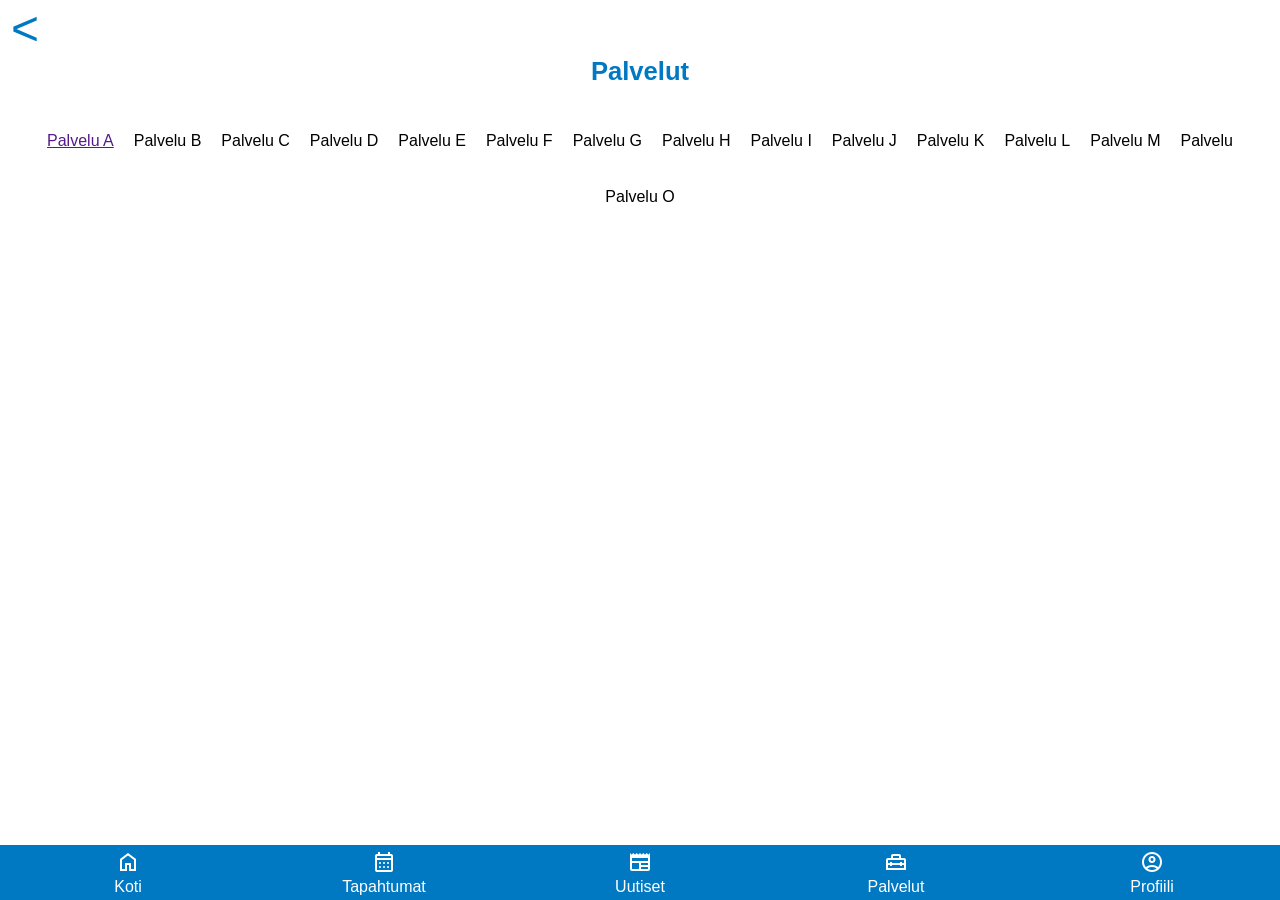
==== palvelut.html @ c7b7fa74 "Add files via upload" ====
<!DOCTYPE html>
<html lang="fi">

<head>

  <title>CampusConnect | Palvelut</title>

  <meta name="color-scheme" content="only light">

  <meta charset="UTF-8">
  <meta name="viewport" content="width=device-width, initial-scale=1.0">
  <meta name="author" content="Elina">

  <meta name="theme-color" content="#0079C2">
  
  <link href="style.css" rel="stylesheet" type="text/css">

 <link
  rel="stylesheet"
  href="https://fonts.googleapis.com/css2?family=Material+Symbols+Outlined"
>

  <style>
  /* palvelukuvakkeet ja nimet  rivittyvät näytön leveyden mukaan */ 

main {display: flex; flex-wrap: wrap; text-align: center; padding-bottom: 50px; justify-content: center}

main div {margin:10px}
  </style>


</head>

<body>


  <header class="sub_header">
    <a href="index.html">&lt;</a>
    <h1>Palvelut</h1>

  </header>


  <main>

<div>
<a href=""><img src="palvelut/kuvat_palvelut/palvelu_A.png" alt=""> <br>
Palvelu A</a></div>

<div> <img src="palvelut/kuvat_palvelut/palvelu_B.png" alt=""> <br>
Palvelu B</div>

<div> <img src="palvelut/kuvat_palvelut/palvelu_C.png" alt=""> <br>
Palvelu C</div>
<div> <img src="palvelut/kuvat_palvelut/palvelu_D.png" alt=""> <br>
Palvelu D</div>
<div> <img src="palvelut/kuvat_palvelut/palvelu.png" alt=""> <br>
Palvelu E</div>
<div> <img src="palvelut/kuvat_palvelut/palvelu.png" alt=""> <br>
Palvelu F</div>
<div> <img src="palvelut/kuvat_palvelut//palvelu.png" alt=""> <br>
Palvelu G</div>
<div> <img src="palvelut/kuvat_palvelut//palvelu.png" alt=""> <br>
Palvelu H</div>
<div> <img src="palvelut/kuvat_palvelut/palvelu.png" alt=""> <br>
Palvelu I</div>
<div> <img src="palvelut/kuvat_palvelut/palvelu.png" alt=""> <br>
Palvelu J</div>
<div> <img src="palvelut/kuvat_palvelut/palvelu.png" alt=""> <br>
Palvelu K</div>
<div> <img src="palvelut/kuvat_palvelut//palvelu.png" alt=""> <br>
Palvelu L</div>
<div> <img src="palvelut/kuvat_palvelut/palvelu.png" alt=""> <br>
Palvelu M</div>
<div> <img src="palvelut/kuvat_palvelut/palvelu.png" alt=""> <br>
Palvelu <Noscript></Noscript></div>
<div> <img src="palvelut/kuvat_palvelut/palvelu.png" alt=""> <br>
Palvelu O</div>

  </main>
  <footer>
  <!-- linkit portaalin eri osiin -->
 
   	 <a href="index.html">   <span class="material-symbols-outlined">home</span><br> Koti</a>    
    <a href=""><span class="material-symbols-outlined">calendar_month</span> <br>
  Tapahtumat</a>   
  <a href="uutiset.html"> <span class="material-symbols-outlined">newspaper</span><br>
  Uutiset</a>   
   <a href="palvelut.html"><span class="material-symbols-outlined">home_repair_service</span> <br>    Palvelut</a>    
    <a href=""><span class="material-symbols-outlined">account_circle</span><br>  Profiili</a>
    
</footer>

</body>

</html>
---- style.css ----
/* -------------------
     CSS-muuttujat
  ------------------- */
  
:root {

color-scheme: light; 

--color-primary:rgb(0,121,194);   /*HH Blue */
--color-secondary:rgb(202,213,16);  /* HH APPLE GREEN */
--color-accent:rgb(223,0,110);      /* HH PINK */
--color-background:rgb(255,255,255);/* valkoinen */
--color-surface:rgb(230,230,230);   /* harmaa*/
--color-text:rgb(0,0,0); /* musta */
--color-text-secondary:rgb(255,255,255); /*valkoinen*/

--color-background-secondary:var(--color-primary);
--color-accent-secondary:var(--color-accent);
--color-border	: var(--color-primary);

 --font-body: "Roboto", sans-serif;   
 --font-heading : "Roboto", sans-serif; 
 --border-radius: 8px;
}


  /* -------------------
     Yleiset tyylit
  ------------------- */
  body {
    margin: 0;
    font-family: var(--font-body);
    background-color: var(--color-background);
    color: var(--color-text);
    
  }
 
  header {
    background-color: var(--color-background-secondary);
    color: var(--color-text-secondary);
    padding:1px;
    text-align: center;
    font-family: var(--font-heading);
     }


header  a {font-size: 3em;
           color:var(--color-primary);
          text-decoration: none;
          margin-left:10px}

.hello {font-size: 1.2em;}
.welcome {background-image: url(kuvat/koulu.jpg);
background-repeat: no-repeat;
background-size: cover;
padding: 10px;
font-weight: bold;}

h1 {margin:1px 0px; font-size: 1.6rem;}

h3 {margin-bottom:0px}

h2 {font-size: 1.2rem;}

main {padding: 1em 10px 40px 10px}



footer {background-color: var(--color-background-secondary);
  height: 50px;
  width: 100%;
position:fixed;
bottom:0px;
text-align: center;
display: flex;
  padding:5px 0px 0px  0px; 
  color:var(--color-text-secondary);
& a {flex:1; text-decoration: none; color:var(--color-text-secondary)}
}

  /* -------------------
     Pikapalvelut
  ------------------- */
  #quick-services {
    display: flex;
    justify-content:center;
   gap: 10px;
    margin-bottom: 1rem;
  }

  .service-btn img {width: 100%;
    max-width: 200px;
    border-radius: 10px;
   
  }

  /* -------------------
     Kampusuutiset ja tapahtumat
  ------------------- */
 
  #dashboard {
    display: flex;
    flex-direction: column;
    gap: 1rem;
  }
 
  #news {
      & h2 {font-size:1em;background-color: var(--color-surface);
      padding:10px }         
      & a {color:var(--color-text);
           text-decoration: none;}
       & ul { background-color: var(--color-background);       
        padding:0px 0px 5px; margin-bottom: 5px; margin-left:2px;}
       & li::marker {color:var(--color-primary); font-size:1.5em}
           & .start {display:list-item} 
      & li {font-size: 0.9em;
            display: none;
            list-style-position: inside;
            padding-left: 5px;}
      & li span {font-weight: 700;}
        & a {color:var(--color-text);
           text-decoration: none;}
        }
        
#events {background-color: var(--color-surface);    
    padding-left: 10px;
    padding-right: 10px;
   & h2 {font-size:1em;}
   & h3 {font-size: 0.9em;}
   & li {font-size: 0.8em;}}

  .events-item {
    margin-bottom: 0.5rem;
    padding: 0.5rem;
    background-color: var(--color-background);
    display: flex;
    gap:10px;
    align-items: center;

    & img {width: 80px; height: 80px; border-radius:5px}
    & h3 {margin: 0 auto}
    & ul {margin: 0; list-style-type: none;
       padding-left:5px}
    & button {height: 2em;}
    & div {flex:1}}  

.events:last-child {  
  padding-bottom:50px    
  }

  .btn-event {
    background-color: var(--color-background-secondary);
    color:var(--color-text-secondary);
    border: none;
    padding: 0.3rem 0.6rem;
    border-radius: var(--border-radius);
    cursor: pointer;
    font-size: 0.8rem;
  }

/* -------------------
alisivujen headerit 
-----------------------*/
.sub_header { background-color: var(--color-background);
       text-align: left;
   & h1 {color:var(--color-primary); text-align: center;}
    & a {font-size: 3em;
           color:var(--color-primary);
          text-decoration: none;
          margin-left:10px}
    }

 
  /* -------------------
     Responsiivisuus 
  ------------------- */
  @media (min-width: 600px) {
    .dashboard {
      flex-direction: row;
      gap: 1rem;
    }
    .news {
      flex: 1;
    }

  #news li {display: list-item;}
    .events {
      flex: 1;
    }
  }
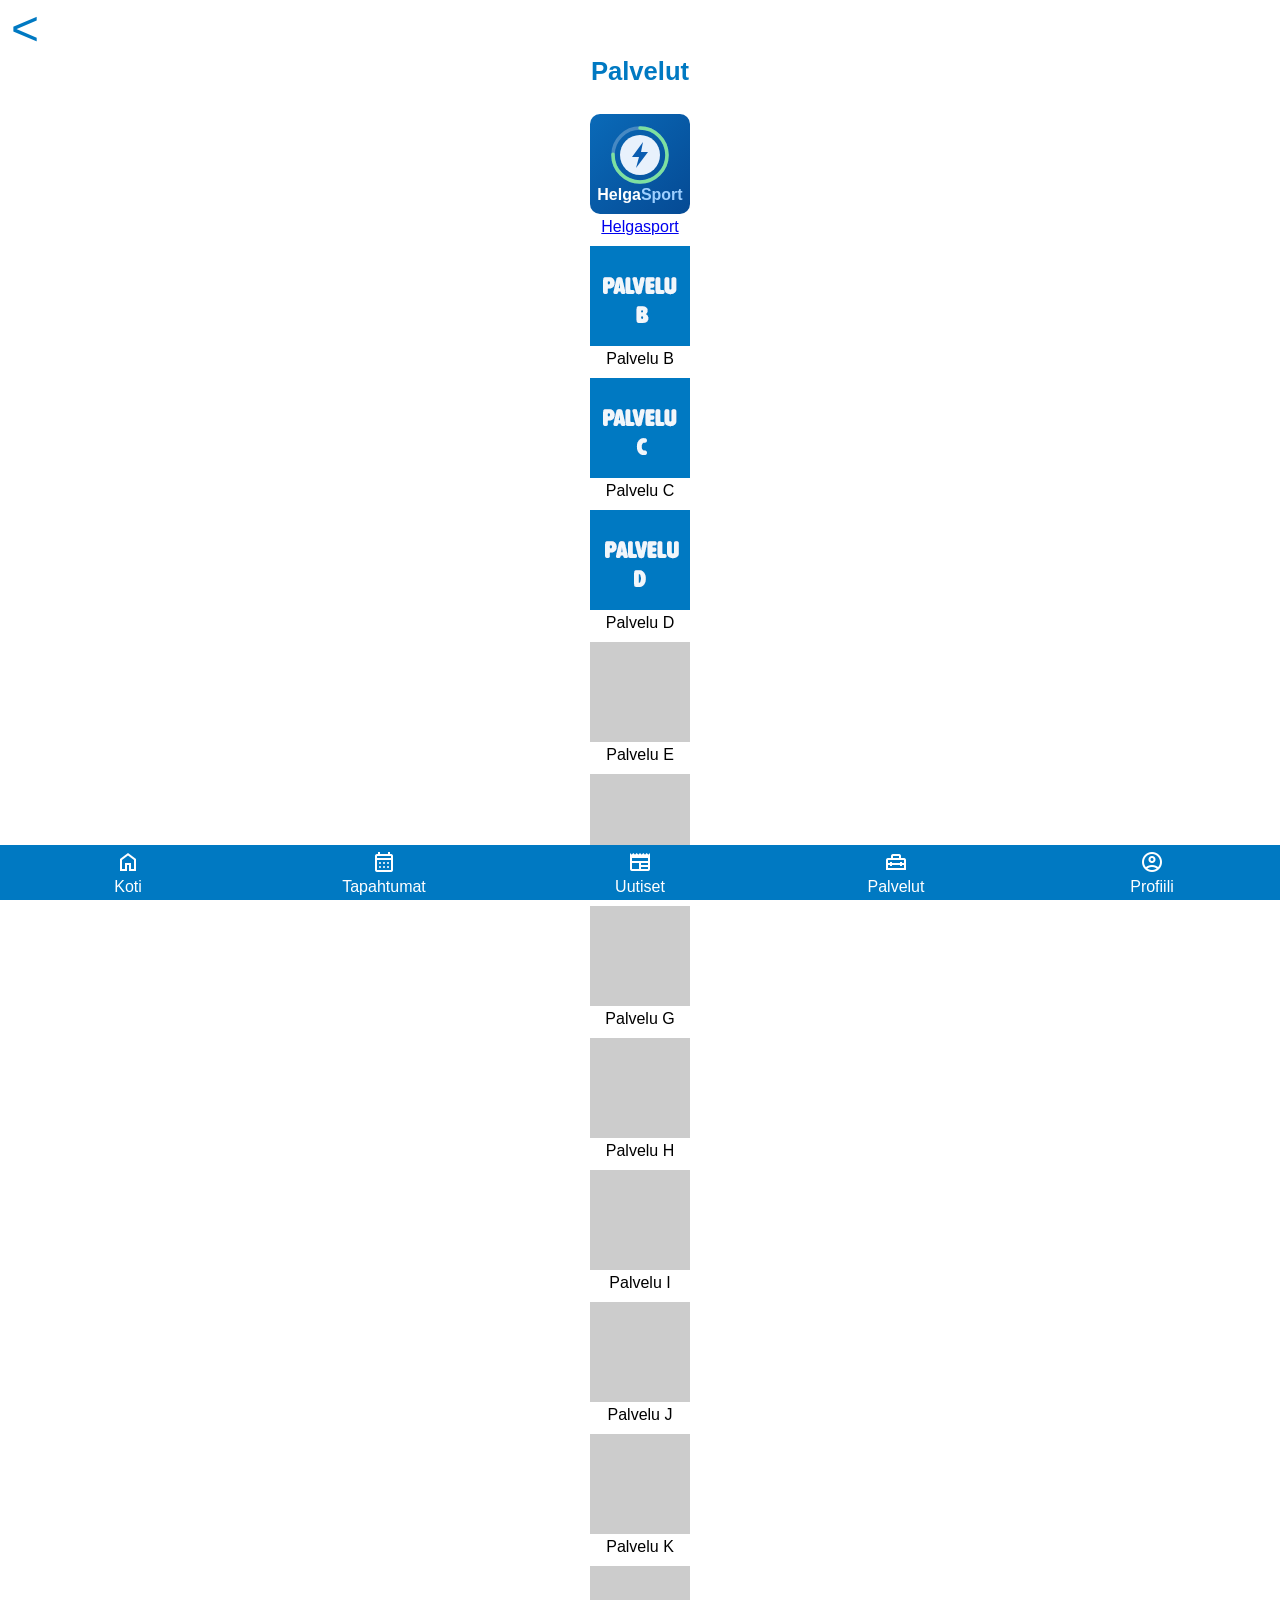
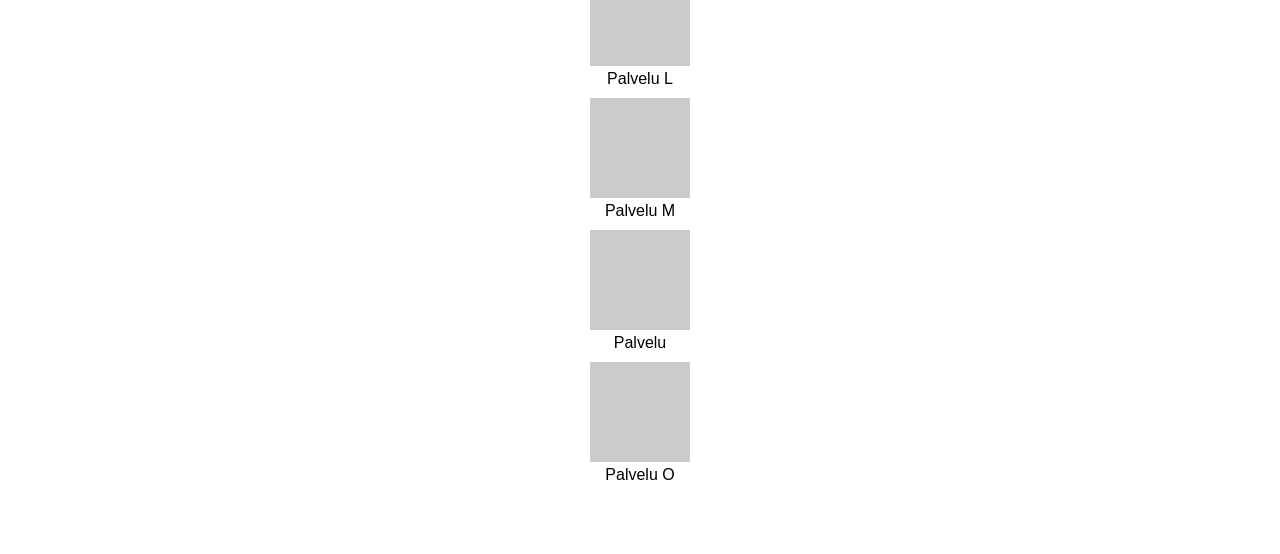
==== commit 34293c0d: "Update palvelut.html" ====
--- a/palvelut.html
+++ b/palvelut.html
@@ -44,12 +44,9 @@
   <main>
 
 <div>
-<a href=""><img src="palvelut/kuvat_palvelut/palvelu_A.png" alt=""> <br>
-Palvelu A</a></div>
-
+<a href="palvelut/liikunta/index.html"><img src="palvelut/liikunta/kuvat/helgasport.svg" alt="Helgasport"><br>Helgasport</a>
 <div> <img src="palvelut/kuvat_palvelut/palvelu_B.png" alt=""> <br>
 Palvelu B</div>
-
 <div> <img src="palvelut/kuvat_palvelut/palvelu_C.png" alt=""> <br>
 Palvelu C</div>
 <div> <img src="palvelut/kuvat_palvelut/palvelu_D.png" alt=""> <br>
@@ -93,4 +90,4 @@
 
 </body>
 
-</html>+</html>
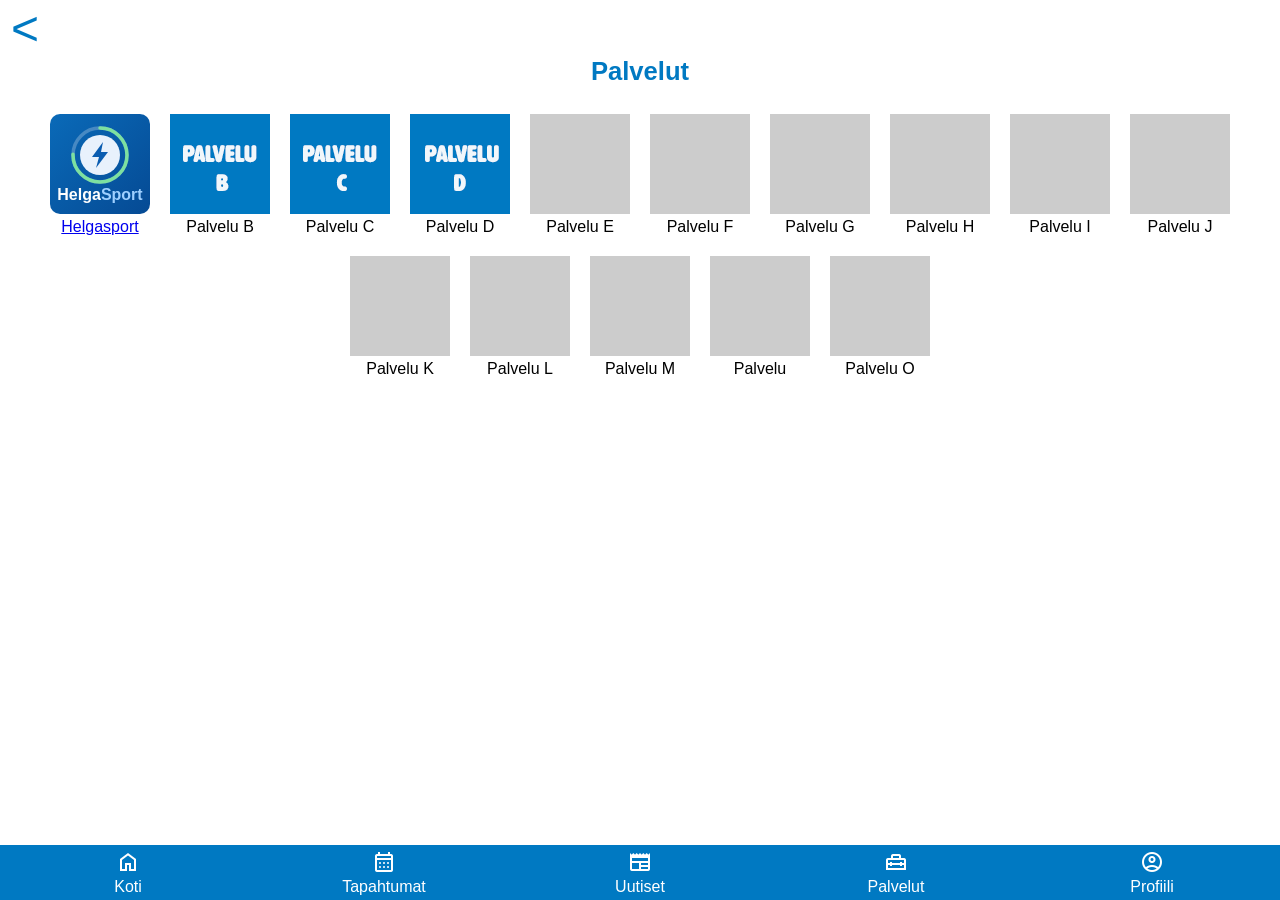
==== commit f1374e79: "Fix HTML formatting and structure in palvelut.html" ====
--- a/palvelut.html
+++ b/palvelut.html
@@ -44,7 +44,7 @@
   <main>
 
 <div>
-<a href="palvelut/liikunta/index.html"><img src="palvelut/liikunta/kuvat/helgasport.svg" alt="Helgasport"><br>Helgasport</a>
+<a href="palvelut/liikunta/index.html"><img src="palvelut/liikunta/kuvat/helgasport.svg" alt="Helgasport"><br>Helgasport</a></div>
 <div> <img src="palvelut/kuvat_palvelut/palvelu_B.png" alt=""> <br>
 Palvelu B</div>
 <div> <img src="palvelut/kuvat_palvelut/palvelu_C.png" alt=""> <br>
